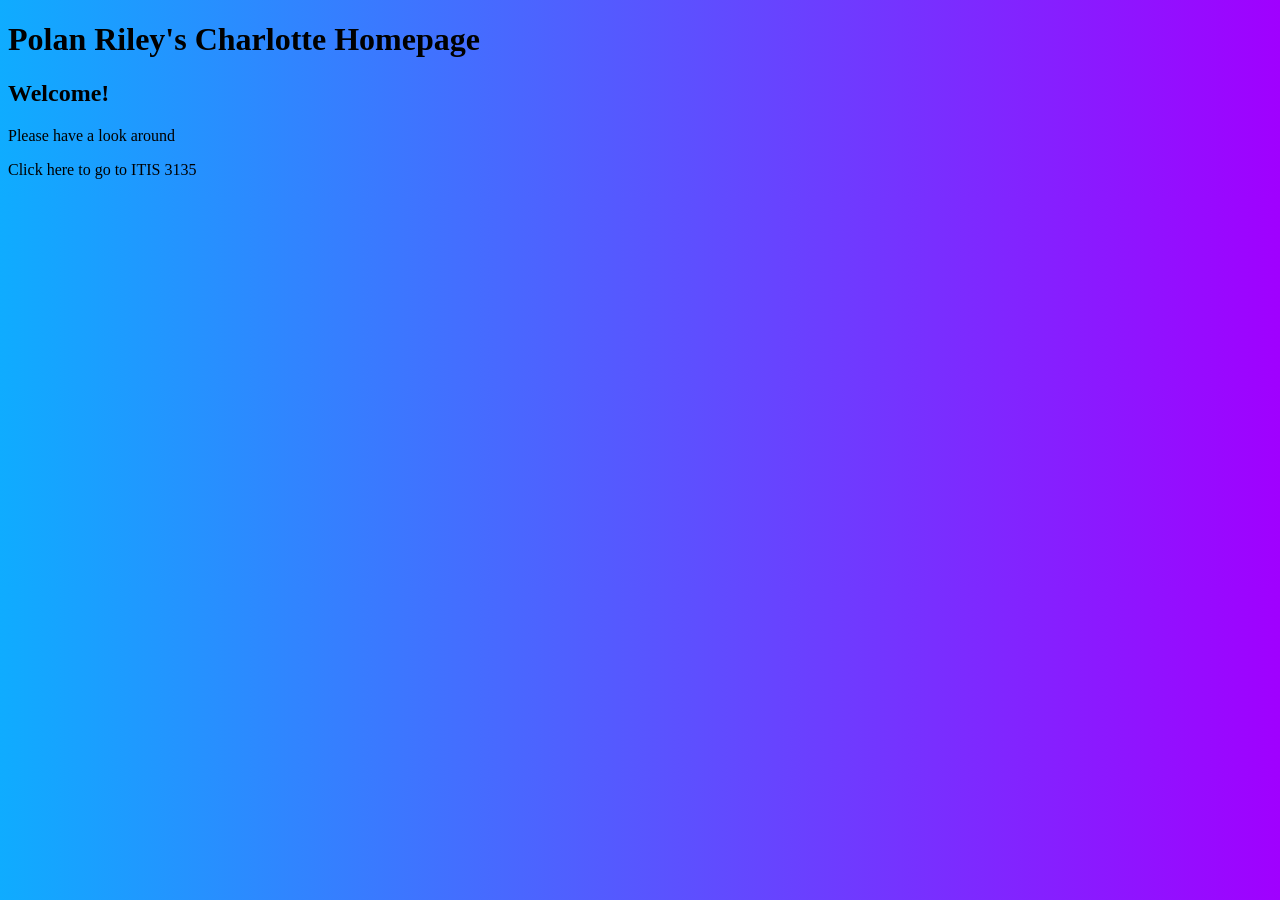
==== itis3135/index.html @ 25e5ad1e "HTML Setup Adding text to replace the original webpage" ====
<!DOCTYPE html>
<html lang="en">
<head>
    <meta charset="UTF-8">
    <meta name="viewport" content="width=device-width, initial-scale=1.0">
    <title>Document</title>
    <link rel="stylesheet" href="styles/default.css">
</head>
<body>
    <header>
        <h1>Polan Riley's Charlotte Homepage</h1>
    </header>
    <main>
        <h2>Welcome!</h2>
        <p>Please have a look around</p>
        <p>Click <a>here to go to ITIS 3135</a></p>
    </main>
    <footer>

    </footer>
    
</body>
</html>
---- itis3135/styles/default.css ----
body {
    background: linear-gradient(90deg, rgb(15, 172 ,255), rgb(160, 0, 255));
}
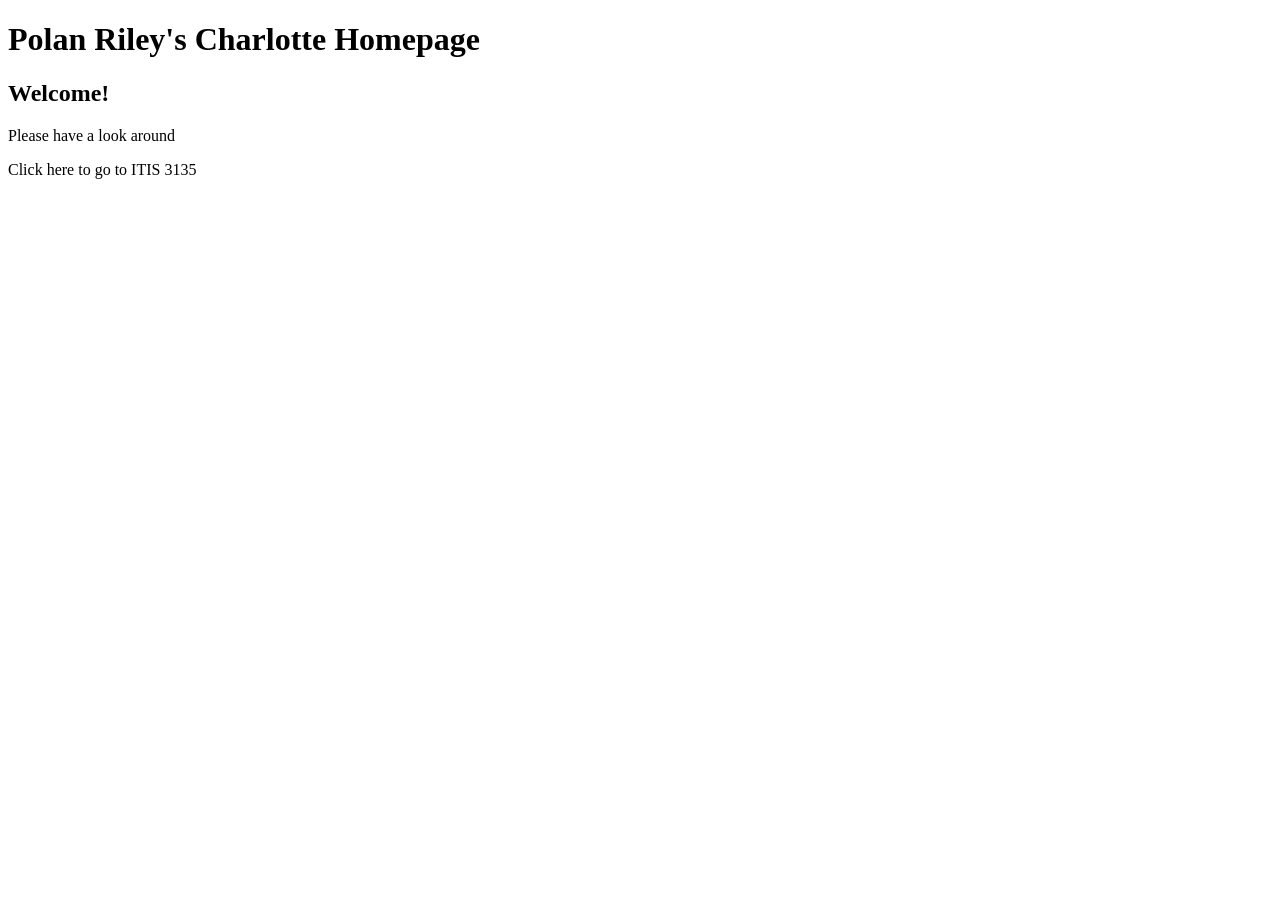
==== commit d0d19e42: "Style Change Changed the color of the page to a linear gradient of Cerulean." ====
--- a/itis3135/index.html
+++ b/itis3135/index.html
@@ -4,7 +4,7 @@
     <meta charset="UTF-8">
     <meta name="viewport" content="width=device-width, initial-scale=1.0">
     <title>Document</title>
-    <link rel="stylesheet" href="styles/default.css">
+    <link rel="stylesheet" href="">
 </head>
 <body>
     <header>
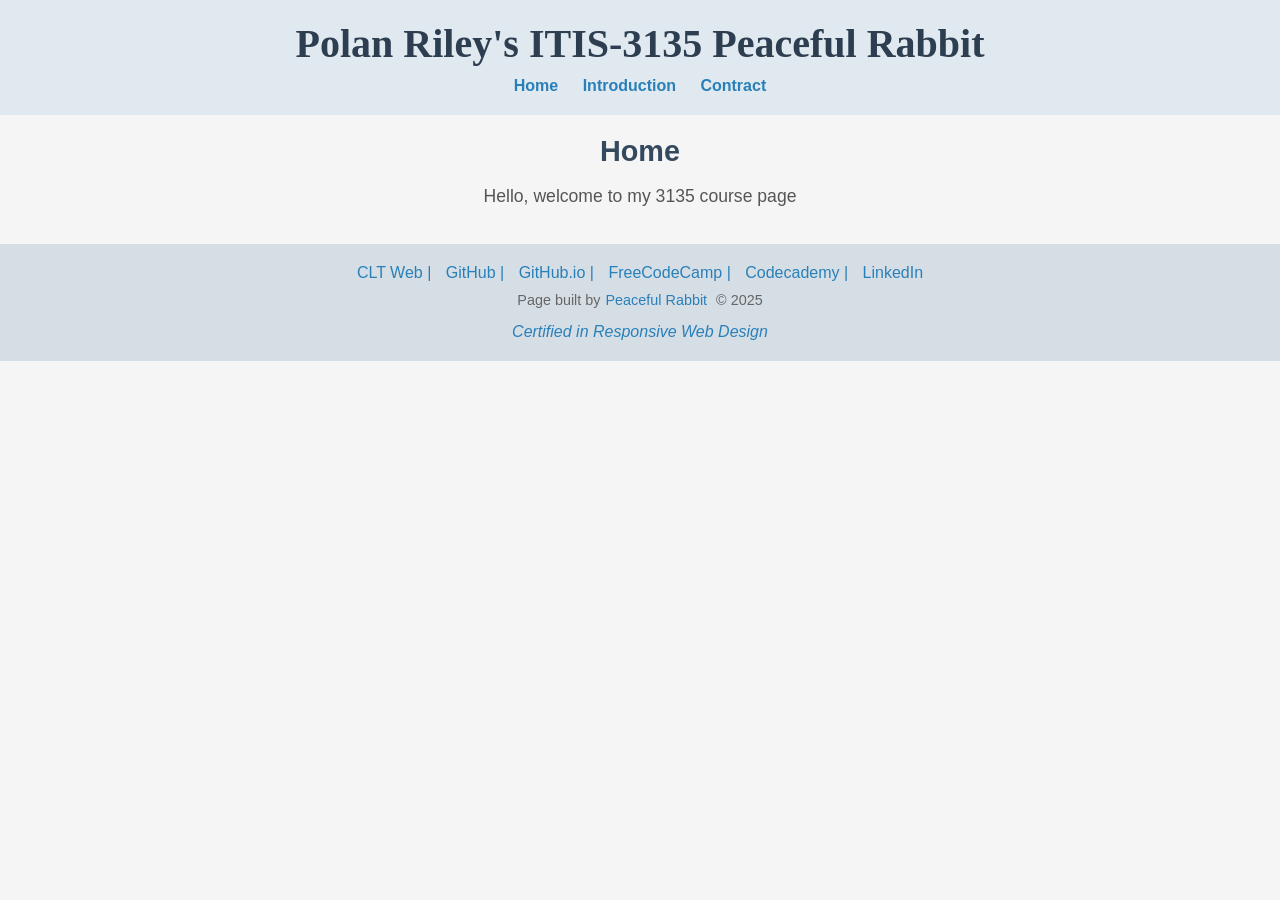
==== commit 0304030e: "First Course Site First Course Site Complete" ====
--- a/itis3135/index.html
+++ b/itis3135/index.html
@@ -1,22 +1,34 @@
 <!DOCTYPE html>
 <html lang="en">
 <head>
+    <link rel="stylesheet" href="styles/style.css">
     <meta charset="UTF-8">
     <meta name="viewport" content="width=device-width, initial-scale=1.0">
-    <title>Document</title>
-    <link rel="stylesheet" href="">
+    <title>Home Page</title>
+    <script src="https://lint.page/kit/4d0fe3.js" crossorigin="anonymous"></script>
 </head>
 <body>
     <header>
-        <h1>Polan Riley's Charlotte Homepage</h1>
+        <h1>Polan Riley's ITIS-3135 Peaceful Rabbit</h1>
+        <nav>
+            <a href="./">Home</a>
+            <a href="introduction.html">Introduction</a>
+            <a href="contract.html">Contract</a>
+        </nav>
     </header>
     <main>
-        <h2>Welcome!</h2>
-        <p>Please have a look around</p>
-        <p>Click <a>here to go to ITIS 3135</a></p>
+        <h2>Home</h2>
+        <p>Hello, welcome to my 3135 course page</p>
     </main>
     <footer>
-
+        <a href="../index.html">CLT Web |</a>
+        <a target="_blank" href="https://github.com/polan2wavii">GitHub |</a>
+        <a href="">GitHub.io | </a>
+        <a target="_blank" href="https://www.freecodecamp.org/PRiley03">FreeCodeCamp |</a>
+        <a target="_blank" href="https://www.codecademy.com/profiles/priley03">Codecademy |</a>
+        <a target="_blank" href="https://www.linkedin.com/in/polan-riley/">LinkedIn</a>
+        <p>Page built by<a href="">Peaceful Rabbit</a> &copy; 2025</p>
+        <i><a href="https://www.freecodecamp.org/certification/PRiley03/responsive-web-design">Certified in Responsive Web Design</a></i>
     </footer>
     
 </body>
--- a/itis3135/styles/style.css
+++ b/itis3135/styles/style.css
@@ -0,0 +1,71 @@
+body {
+    margin: 0;
+    padding: 0;
+    font-family: Arial, sans-serif;
+    text-align: center;
+    background-color: #f5f5f5;
+}
+
+header {
+    padding: 20px;
+    background-color: #e0e8f0;
+}
+
+h1 {
+    font-family: "Georgia", serif;
+    font-size: 2.5em;
+    color: #2c3e50;
+    margin: 0;
+}
+
+nav {
+    margin-top: 10px;
+}
+
+nav a {
+    margin: 0 10px;
+    text-decoration: none;
+    color: #2980b9; 
+    font-weight: bold;
+}
+
+nav a:hover {
+    color: #e74c3c;
+}
+
+main {
+    padding: 20px;
+}
+
+h2 {
+    font-family: "Verdana", sans-serif;
+    font-size: 1.8em;
+    color: #34495e;
+    margin: 0 0 10px 0;
+}
+
+p {
+    font-size: 1.1em;
+    color: #555; 
+}
+
+footer {
+    padding: 20px;
+    background-color: #d5dde5;
+}
+
+footer a {
+    margin: 0 5px;
+    text-decoration: none;
+    color: #2980b9;
+}
+
+footer a:hover {
+    color: #e74c3c;
+}
+
+footer p {
+    margin-top: 10px;
+    font-size: 0.9em;
+    color: #666;
+}
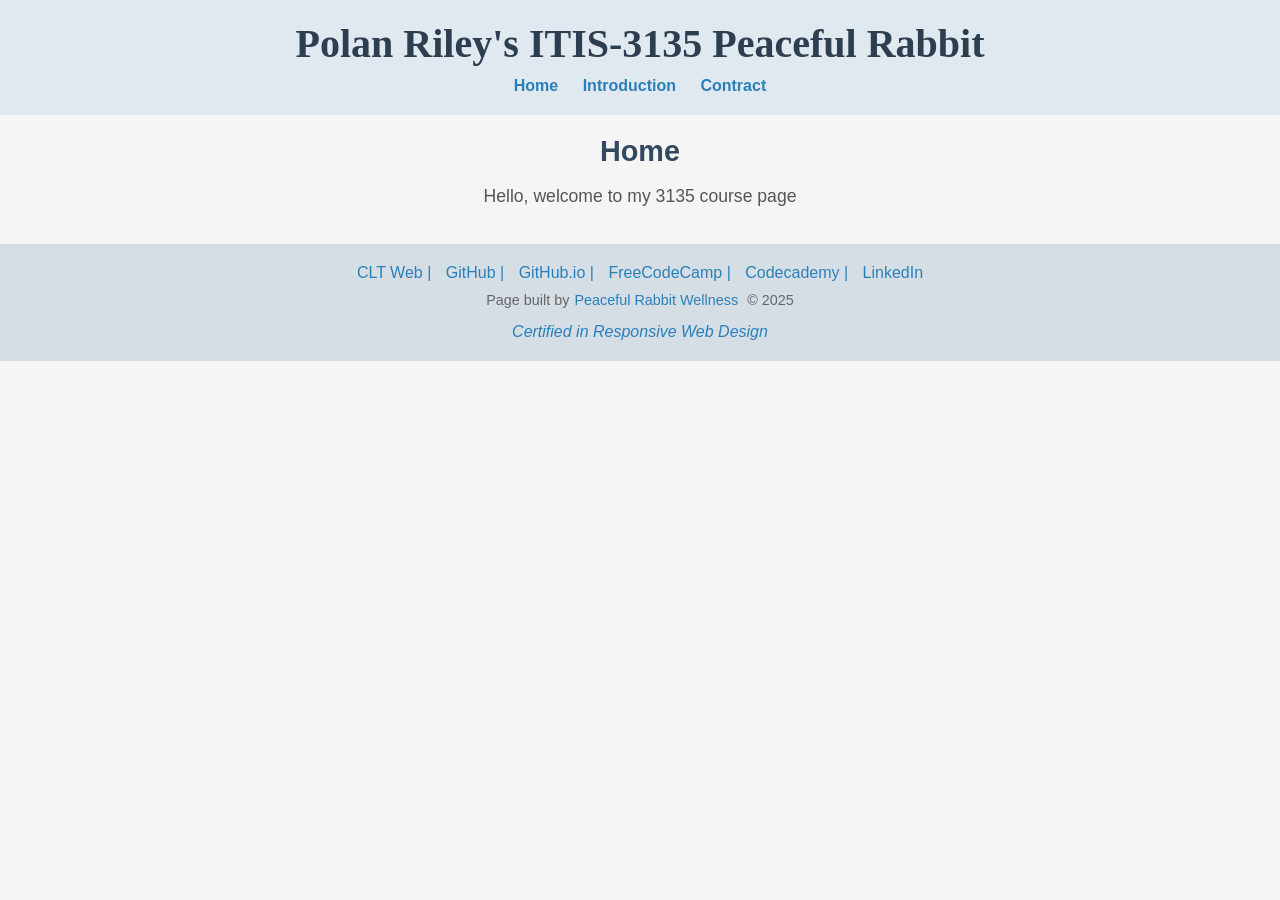
==== commit d59066ca: "Whimsical Company Added the whimsical company to the webpage; located at the footer of the page" ====
--- a/itis3135/index.html
+++ b/itis3135/index.html
@@ -27,8 +27,8 @@
         <a target="_blank" href="https://www.freecodecamp.org/PRiley03">FreeCodeCamp |</a>
         <a target="_blank" href="https://www.codecademy.com/profiles/priley03">Codecademy |</a>
         <a target="_blank" href="https://www.linkedin.com/in/polan-riley/">LinkedIn</a>
-        <p>Page built by<a href="">Peaceful Rabbit</a> &copy; 2025</p>
-        <i><a href="https://www.freecodecamp.org/certification/PRiley03/responsive-web-design">Certified in Responsive Web Design</a></i>
+        <p>Page built by<a href="about.html">Peaceful Rabbit Wellness</a> &copy; 2025</p>
+        <i><a target="_blank" href="https://www.freecodecamp.org/certification/PRiley03/responsive-web-design">Certified in Responsive Web Design</a></i>
     </footer>
     
 </body>
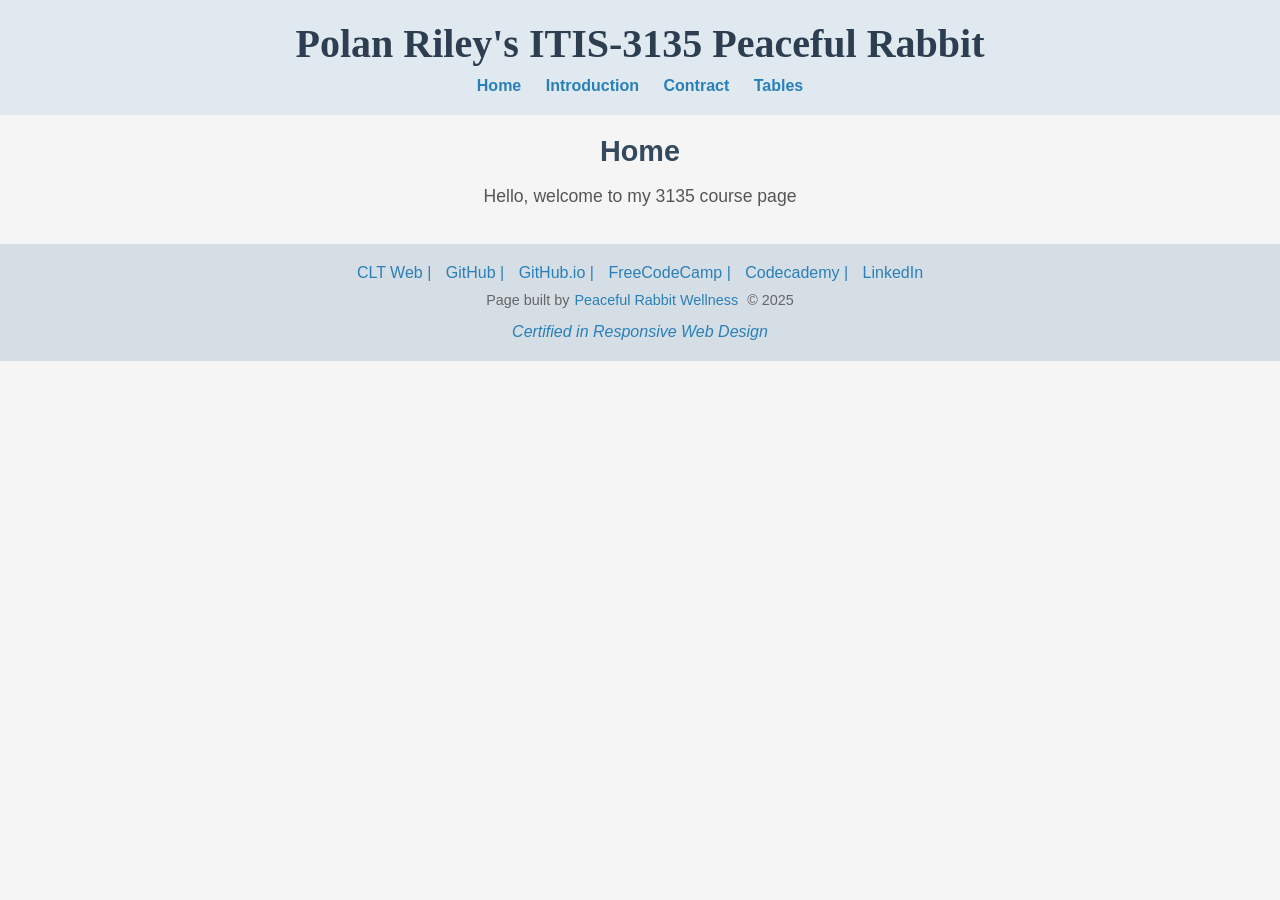
==== commit 23b38ec4: "HTML Tables Added tables link to the navigation bar" ====
--- a/itis3135/index.html
+++ b/itis3135/index.html
@@ -14,6 +14,7 @@
             <a href="./">Home</a>
             <a href="introduction.html">Introduction</a>
             <a href="contract.html">Contract</a>
+            <a href="tables.html">Tables</a>
         </nav>
     </header>
     <main>
